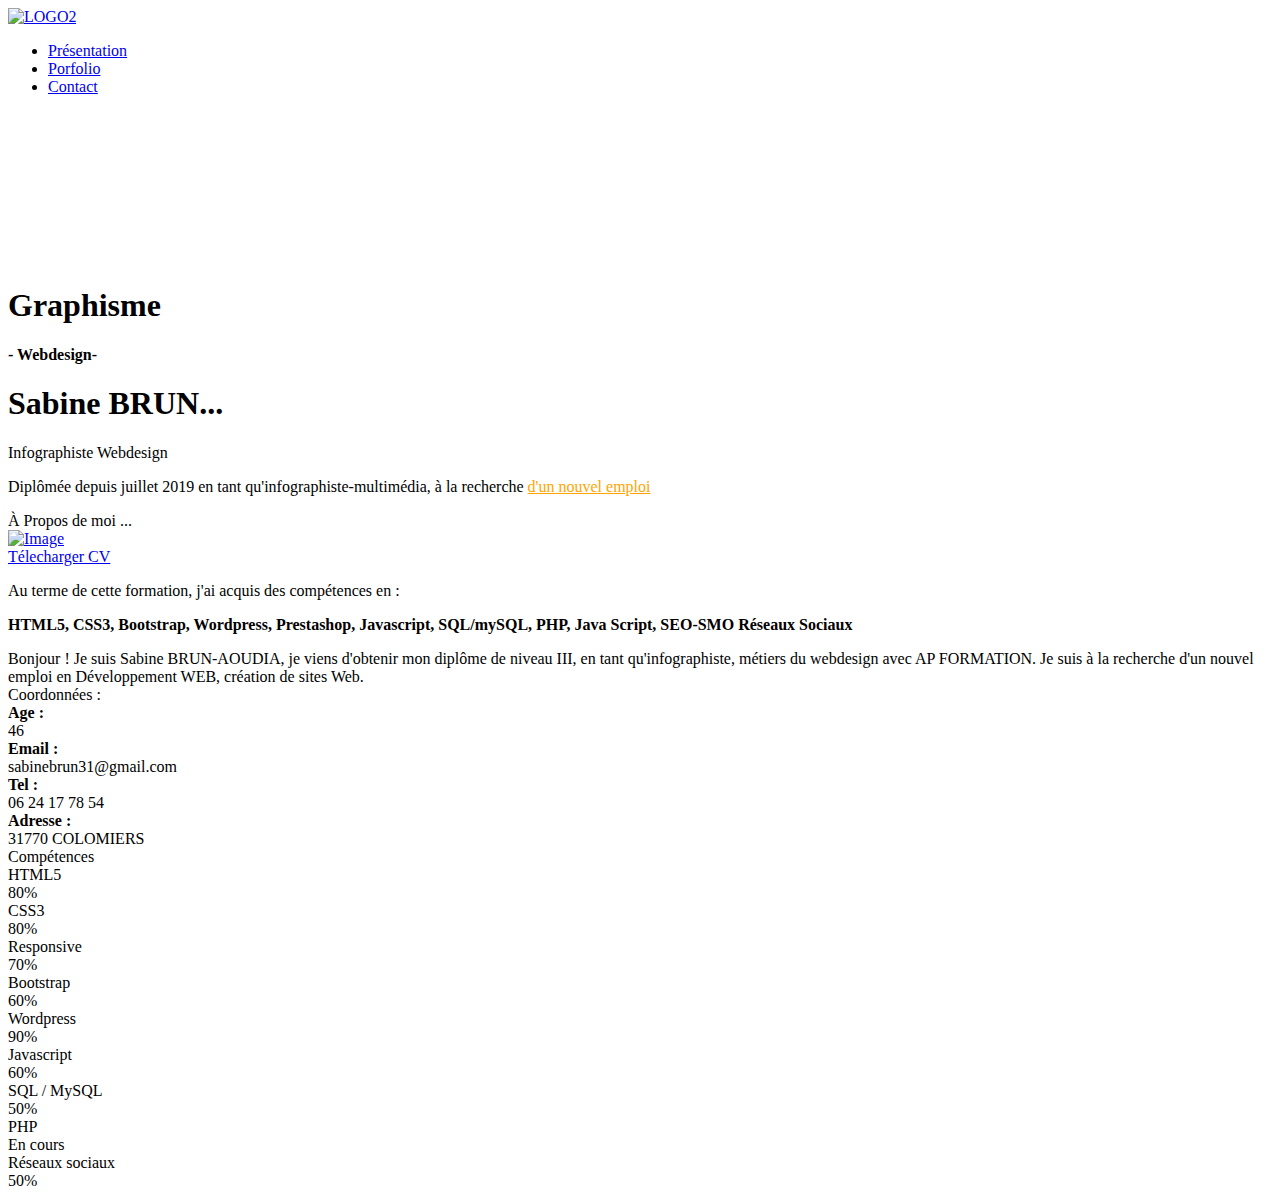
==== presentation.html @ b9b225c0 "Add files via upload" ====
<!DOCTYPE html>
<html lang="fr">

<head>
    <meta charset="UTF-8" />
    <title> Site Sabine BRUN</title>
<meta http-equiv="X-UA-Compatible" content="IE=edge">


    <!--- lien vers feuilles de style, normalize: pour mettre les parametres des navigateurs à zéro--->

    <link rel="stylesheet" href="https://use.fontawesome.com/releases/v5.7.1/css/all.css" integrity="sha384-fnmOCqbTlWIlj8LyTjo7mOUStjsKC4pOpQbqyi7RrhN7udi9RwhKkMHpvLbHG9Sr" crossorigin="anonymous">

    <!--    script bootstrap-->

    <link rel="stylesheet" href="https://stackpath.bootstrapcdn.com/bootstrap/4.3.0/css/bootstrap.min.css" integrity="sha384-PDle/QlgIONtM1aqA2Qemk5gPOE7wFq8+Em+G/hmo5Iq0CCmYZLv3fVRDJ4MMwEA" crossorigin="anonymous">

    <link rel="stylesheet" type="text/css" href="https://cdn.jsdelivr.net/npm/cookieconsent@3/build/cookieconsent.min.css" />


    <!----csript pour les icones--->

    <meta name="viewport" content="width=device-width, initial-scale=1.0" />
    <link href="css/bootstrap.min.css" rel="stylesheet">
	<link href="styles/main.css" rel="stylesheet">
	
    <link rel="stylesheet" href="css/blog_style.css">
    
    <!--[if lt IE 9]>
 <script
src="https://cdnjs.cloudflare.com/ajax/libs/html5shiv/3.7.3/html5shiv.min.js">
</script>

<![endif]-->



    <link rel="stylesheet" href="css/blog_style.css" />

<script src="https://cdn.jsdelivr.net/npm/cookieconsent@3/build/cookieconsent.min.js"></script>

</head>

<body .index>

    <!------------------------------------------  *** HEADER / background *** ---------------------------------------------------->



    <!------------------------------------------  ** MENU FIXE/ conteneur ** ---------------------------------------------------->

    <header>

        <div class="headerfixe container">



            <div class="row">


                <!--     logo gauche      -->
                <nav class="col" id="headerlogo">
                    <a href="#"><img class="bouton1" src="img/LOGO2.png" alt="LOGO2" height="70" title="Accueil"></a>
                </nav>

                <!--menu-->
                <div class="col">
                    <nav id="menu">
                        <ul class="flex">
                            <li class="actif"><a href="IMG/portrait-sABINE-JPEG.jpg">
                                    Présentation
                                </a></li>

                            <li><a href="Portfolio.html">
                                    Porfolio
                                </a>
                            </li>

                            <li><a href="contact.html">
                            Contact
                            </a></li>

                           
                        </ul>

                    </nav>


                </div>
            </div>

        </div>

        <!------------------------------------------ ** EN TETE ACCUEIL/ conteneur ** ---------------------------------------------------->




        <div class="container fond-video">
<div class="row">

            <!--     video  -->

            <video loop="true" autoplay="true" control muted>
                <source src="video/Ink.mp4" type="video/mp4"/>
            </video>


            <!--      texte sur video  -->

            <div class="col-8 entete titre ">


                <h1 id="toulouse">Graphisme</h1>

                <strong id="edition2019">- Webdesign- </strong><br>
               

            </div>

</div>
        </div>

    </header>
<!--

    -------------------------------INTRO ** --------------------------------------------------
-->
    <div class=" col-12 intro container">
        <div class="row introtexte">
            <div class="col-12">

            <h1>Sabine BRUN... </h1>
                
                <div class="page-content">
    </div>
			<div class="profile-page">
				<div class="wrapper">
					<!--------<div class="page-header page-header-small" filter-color="black">
						<div class="page-header-image" data-parallax="true" style="background-image: url('images/TOULOUSE/TOULOUSE1NOIRBLANC.png');"></div>
						<div class="container">------>
							<div class="content-center">
								
								<p class="category text-white sous-logo">Infographiste Webdesign</p>
								<p class="category text-white">Diplômée depuis juillet 2019 en tant qu'infographiste-multimédia, à la recherche  <a style="color:orange;" class="bouton-stage smooth-scroll" href="#apropos">d'un nouvel emploi </a></p>
							</div>
						</div>
						<!--LOGO RESEAUX SOCIAUX     -->
						<!-----<div class="section">
							<div class="container">
								<div class="button-container"><a class="btn btn-default btn-round btn-lg btn-icon" href="https://www.linkedin.com/in/sabine-brun-38a493120/" rel="tooltip" title="Mon Linkedin" target="_blank"><i style="margin-top: 10px; font-size:35px;" class="fab fa-linkedin"></i></a></div>
							</div>
						</div>---->
					</div>
				</div>
			</div>
			<div class="section" id="apropos">
				<div class="container">
					<div class="card" data-aos="fade-up" data-aos-offset="10">
						
						
						
						
						
						
						
						
						<div class="row">
							<div class="col-lg-6 col-md-12">
								<div class="card-body">
									<div class="h4 mt-0 title">À Propos de moi ...</div>
									
								
									
									
									
									
									
									
									
								<div class="cc-profile-image"><a href="#"><img src="IMG/portrait-sABINE-JPEG.jpg" alt="Image" /></a></div>
									
								
								<a target="_blank" class="btn btn-primary" href="IMG/cv%20Ao%C3%BBt%202019.jpg" data-aos="zoom-in" data-aos-anchor="data-aos-anchor">Télecharger CV</a>
									<p>Au terme de cette formation, j'ai acquis des compétences en :
									</p>
									<p>
										<strong> HTML5, CSS3, Bootstrap, Wordpress, Prestashop, Javascript, SQL/mySQL, PHP, Java Script, SEO-SMO Réseaux Sociaux</strong></p>

								</div>
							</div>
							<div class="col-lg-6 col-md-10">
								<div class="card-body">
									<div class="h4 mt-0 title">Bonjour ! Je suis Sabine BRUN-AOUDIA, je viens d'obtenir mon diplôme de niveau III, en tant qu'infographiste, métiers du webdesign avec AP FORMATION. Je suis à la recherche d'un nouvel emploi en Développement WEB, création de sites Web.</div>
									
									<div class="h4 mt-1 title">Coordonnées : </div>
									<div class="row">
										<div class="col-sm-5"><strong class="text-uppercase">Age :</strong></div>
										<div class="col-sm-10">46</div>
									</div>
									<div class="row mt-3">
										<div class="col-sm-5"><strong class="text-uppercase">Email :</strong></div>
										<div class="col-sm-10">sabinebrun31@gmail.com</div>
									</div>
									<div class="row mt-3">
										<div class="col-sm-5"><strong class="text-uppercase">Tel :</strong></div>
										<div class="col-sm-10">06 24 17 78 54</div>
									</div>
									<div class="row mt-3">
										<div class="col-sm-6"><strong class="text-uppercase">Adresse :</strong></div>
										<div class="col-sm-10">31770 COLOMIERS</div>
									</div>
                                 
								</div>
							</div>
						</div>
					</div>
				</div>
			</div>
			<div class="section" id="competences">
				<div class="container">
					<div class="h4 text-center mb-5 title">Compétences</div>
					<div class="card" data-aos="fade-up" data-aos-anchor-placement="top-bottom">
						<div class="card-body">
							<div class="row">
								<div class="col-md-6">
									<div class="progress-container progress-primary"><span class="progress-badge">HTML5</span>
										<div class="progress">
											<div class="progress-bar progress-bar-primary" data-aos="progress-full" data-aos-offset="10" data-aos-duration="2000" role="progressbar" aria-valuenow="98" aria-valuemin="0" aria-valuemax="100" style="width: 80%;"></div><span class="progress-value">80%</span>
										</div>
									</div>
								</div>
								<div class="col-md-6">
									<div class="progress-container progress-primary"><span class="progress-badge">CSS3</span>
										<div class="progress">
											<div class="progress-bar progress-bar-primary" data-aos="progress-full" data-aos-offset="10" data-aos-duration="2000" role="progressbar" aria-valuenow="60" aria-valuemin="0" aria-valuemax="100" style="width: 80%;"></div><span class="progress-value">80%</span>
										</div>
									</div>
								</div>


							</div>
							<div class="row">
								<div class="col-md-6">
									<div class="progress-container progress-primary"><span class="progress-badge">Responsive</span>
										<div class="progress">
											<div class="progress-bar progress-bar-primary" data-aos="progress-full" data-aos-offset="10" data-aos-duration="2000" role="progressbar" aria-valuenow="60" aria-valuemin="0" aria-valuemax="100" style="width: 70%;"></div><span class="progress-value">70%</span>
										</div>
									</div>
								</div>
								<div class="col-md-6">
									<div class="progress-container progress-primary"><span class="progress-badge">Bootstrap</span>
										<div class="progress">
											<div class="progress-bar progress-bar-primary" data-aos="progress-full" data-aos-offset="10" data-aos-duration="2000" role="progressbar" aria-valuenow="60" aria-valuemin="0" aria-valuemax="100" style="width: 60%;"></div><span class="progress-value">60%</span>
										</div>
									</div>
								</div>

							</div>
							<div class="row">

								<div class="col-md-6">
									<div class="progress-container progress-primary"><span class="progress-badge">Wordpress</span>
										<div class="progress">
											<div class="progress-bar progress-bar-primary" data-aos="progress-full" data-aos-offset="10" data-aos-duration="2000" role="progressbar" aria-valuenow="80" aria-valuemin="0" aria-valuemax="100" style="width: 90%;"></div><span class="progress-value">90%</span>
										</div>
									</div>
								</div>
								<div class="col-md-6">
									<div class="progress-container progress-primary"><span class="progress-badge">Javascript</span>
										<div class="progress">
											<div class="progress-bar progress-bar-primary" data-aos="progress-full" data-aos-offset="10" data-aos-duration="2000" role="progressbar" aria-valuenow="50" aria-valuemin="0" aria-valuemax="100" style="width: 60%;"></div><span class="progress-value">60%</span>
										</div>
									</div>
								</div>
							</div>
							<div class="row">
								<div class="col-md-6">
									<div class="progress-container progress-primary"><span class="progress-badge">SQL / MySQL</span>
										<div class="progress">
											<div class="progress-bar progress-bar-primary" data-aos="progress-full" data-aos-offset="10" data-aos-duration="2000" role="progressbar" aria-valuenow="60" aria-valuemin="0" aria-valuemax="100" style="width: 50%;"></div><span class="progress-value">50%</span>
										</div>
									</div>
								</div>
								<div class="col-md-6">
									<div class="progress-container progress-primary"><span class="progress-badge">PHP</span>
										<div class="progress">
											<div class="progress-bar progress-bar-primary" data-aos="progress-full" data-aos-offset="10" data-aos-duration="2000" role="progressbar" aria-valuenow="60" aria-valuemin="0" aria-valuemax="100" style="width: 0%;"></div><span class="progress-value">En cours</span>
										</div>
									</div>
								</div>
								
							</div>
							<div class="row">
								<div class="col-md-6">
									<div class="progress-container progress-primary"><span class="progress-badge">Réseaux sociaux</span>
										<div class="progress">
											<div class="progress-bar progress-bar-primary" data-aos="progress-full" data-aos-offset="10" data-aos-duration="2000" role="progressbar" aria-valuenow="60" aria-valuemin="0" aria-valuemax="100" style="width: 50%;"></div><span class="progress-value">50%</span>
										</div>
									</div>
								</div><div class="col-md-6"></div>
								</div>
						</div>
						<!--fin card-body-->
                    </div>
            </div>

        </div>
    </div>


    <!--background-->

   
				
	</body>									
											
        <!------------------------------------------ ***PAGE*** ---------------------------------------------------->

 <!----Inclusion bibliotheque jQuery--->
    <script src="js/jquery-1.12.4.min.js"></script>
    
    <!----Inclusion bibliotheque Bootstrap--->
    <script src="https://cdnjs.cloudflare.com/ajax/libs/popper.js/1.14.7/umd/popper.min.js" integrity="sha384-UO2eT0CpHqdSJQ6hJty5KVphtPhzWj9WO1clHTMGa3JDZwrnQq4sF86dIHNDz0W1" crossorigin="anonymous"></script>
    <script src="https://stackpath.bootstrapcdn.com/bootstrap/4.3.1/js/bootstrap.min.js" integrity="sha384-JjSmVgyd0p3pXB1rRibZUAYoIIy6OrQ6VrjIEaFf/nJGzIxFDsf4x0xIM+B07jRM" crossorigin="anonymous"></script>

 <script>
window.addEventListener("load", function(){
window.cookieconsent.initialise({
  "palette": {
    "popup": {
      "background": "#000"
    },
    "button": {
      "background": "#f1d600"
    }
  },
  "position": "top",
  "content": {
    "message": "En poursuivant votre navigation sur ce site, vous acceptez l’utilisation de cookies ou autres traceurs pour vous proposer par exemple, des publicités ciblées adaptés à vos centres d’intérêts et par exemple, réaliser des statistiques de visites.",
    "dismiss": "Ok",
    "link": "En savoir plus",
    "href": "www.cnil.fr/fr/comprendre-le-rgpd"
  }
})});
</script>  
    
    

    <!----Inclusion du script personnel--->

    <script src="js/blog_script.js"></script>


</html>
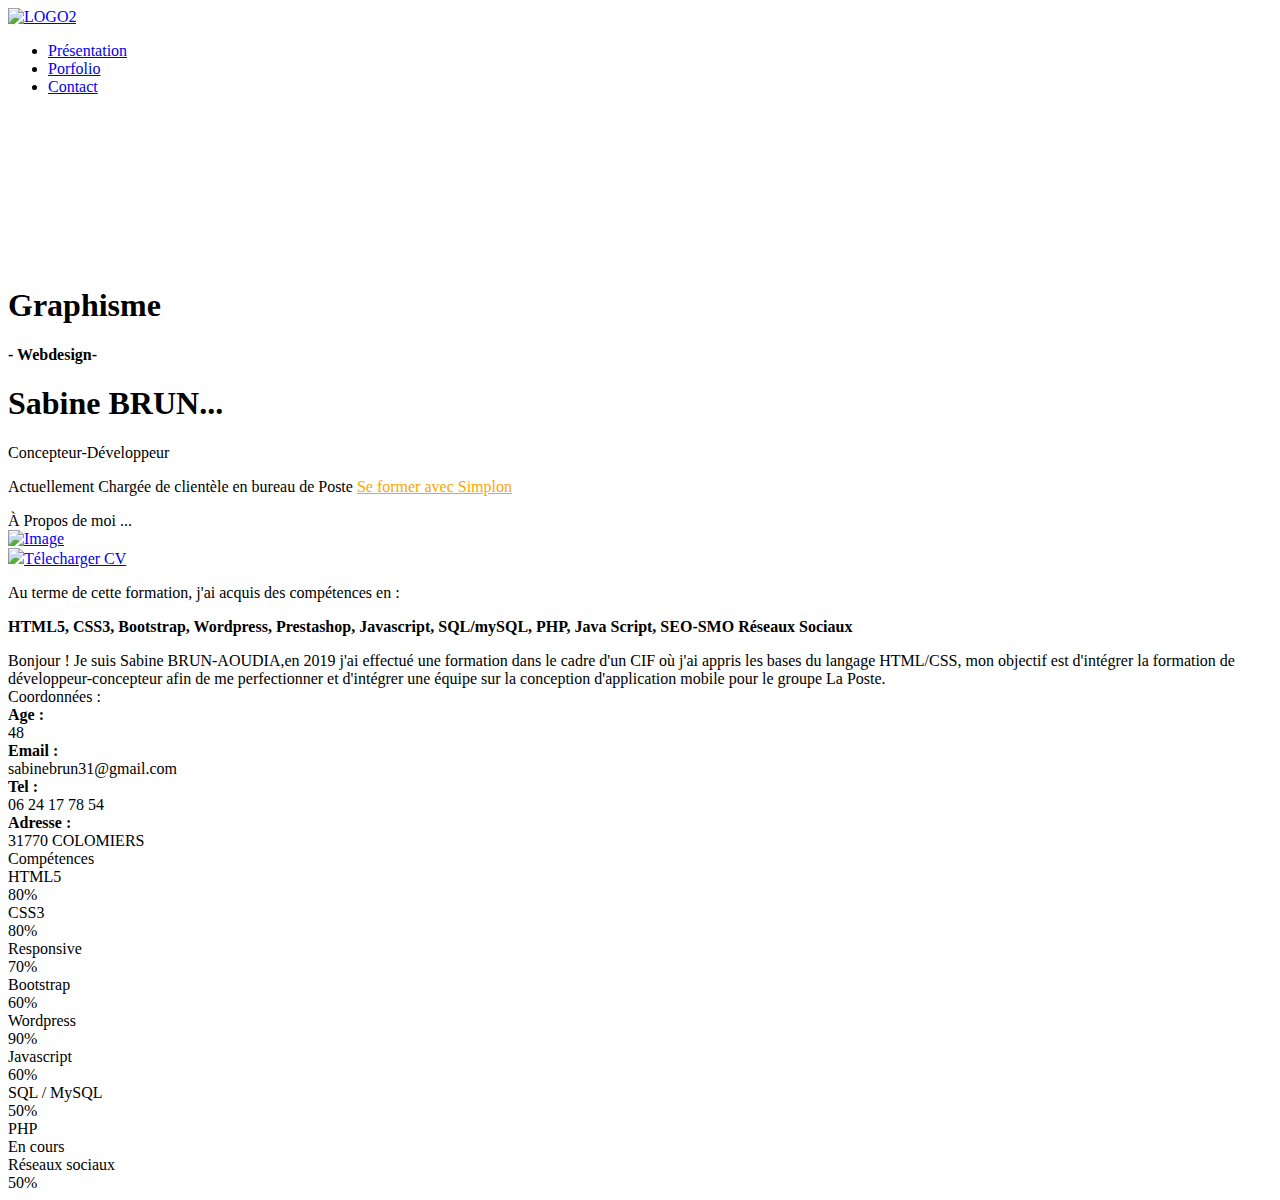
==== commit 0e498541: "Add files via upload" ====
--- a/presentation.html
+++ b/presentation.html
@@ -141,8 +141,8 @@
 						<div class="container">------>
 							<div class="content-center">
 								
-								<p class="category text-white sous-logo">Infographiste Webdesign</p>
-								<p class="category text-white">Diplômée depuis juillet 2019 en tant qu'infographiste-multimédia, à la recherche  <a style="color:orange;" class="bouton-stage smooth-scroll" href="#apropos">d'un nouvel emploi </a></p>
+								<p class="category text-white sous-logo">Concepteur-Développeur</p>
+								<p class="category text-white">Actuellement Chargée de clientèle en bureau de Poste <a style="color:orange;" class="bouton-stage smooth-scroll" href="#apropos"> Se former avec Simplon  </a></p>
 							</div>
 						</div>
 						<!--LOGO RESEAUX SOCIAUX     -->
@@ -181,7 +181,8 @@
 								<div class="cc-profile-image"><a href="#"><img src="IMG/portrait-sABINE-JPEG.jpg" alt="Image" /></a></div>
 									
 								
-								<a target="_blank" class="btn btn-primary" href="IMG/cv%20Ao%C3%BBt%202019.jpg" data-aos="zoom-in" data-aos-anchor="data-aos-anchor">Télecharger CV</a>
+								<a target="_blank" class="btn btn-primary" 
+								   href= "#"><img src="../IMG/portrait-sABINE-JPEG.jpg" data-aos-anchor="data-aos-anchor">Télecharger CV</a>
 									<p>Au terme de cette formation, j'ai acquis des compétences en :
 									</p>
 									<p>
@@ -191,12 +192,12 @@
 							</div>
 							<div class="col-lg-6 col-md-10">
 								<div class="card-body">
-									<div class="h4 mt-0 title">Bonjour ! Je suis Sabine BRUN-AOUDIA, je viens d'obtenir mon diplôme de niveau III, en tant qu'infographiste, métiers du webdesign avec AP FORMATION. Je suis à la recherche d'un nouvel emploi en Développement WEB, création de sites Web.</div>
+									<div class="h4 mt-0 title">Bonjour ! Je suis Sabine BRUN-AOUDIA,en 2019 j'ai effectué une formation dans le cadre d'un CIF où j'ai appris les bases du langage HTML/CSS, mon objectif est d'intégrer la formation de développeur-concepteur afin de me perfectionner et d'intégrer une équipe sur la conception d'application mobile pour  le groupe La Poste.</div>
 									
 									<div class="h4 mt-1 title">Coordonnées : </div>
 									<div class="row">
 										<div class="col-sm-5"><strong class="text-uppercase">Age :</strong></div>
-										<div class="col-sm-10">46</div>
+										<div class="col-sm-10">48</div>
 									</div>
 									<div class="row mt-3">
 										<div class="col-sm-5"><strong class="text-uppercase">Email :</strong></div>
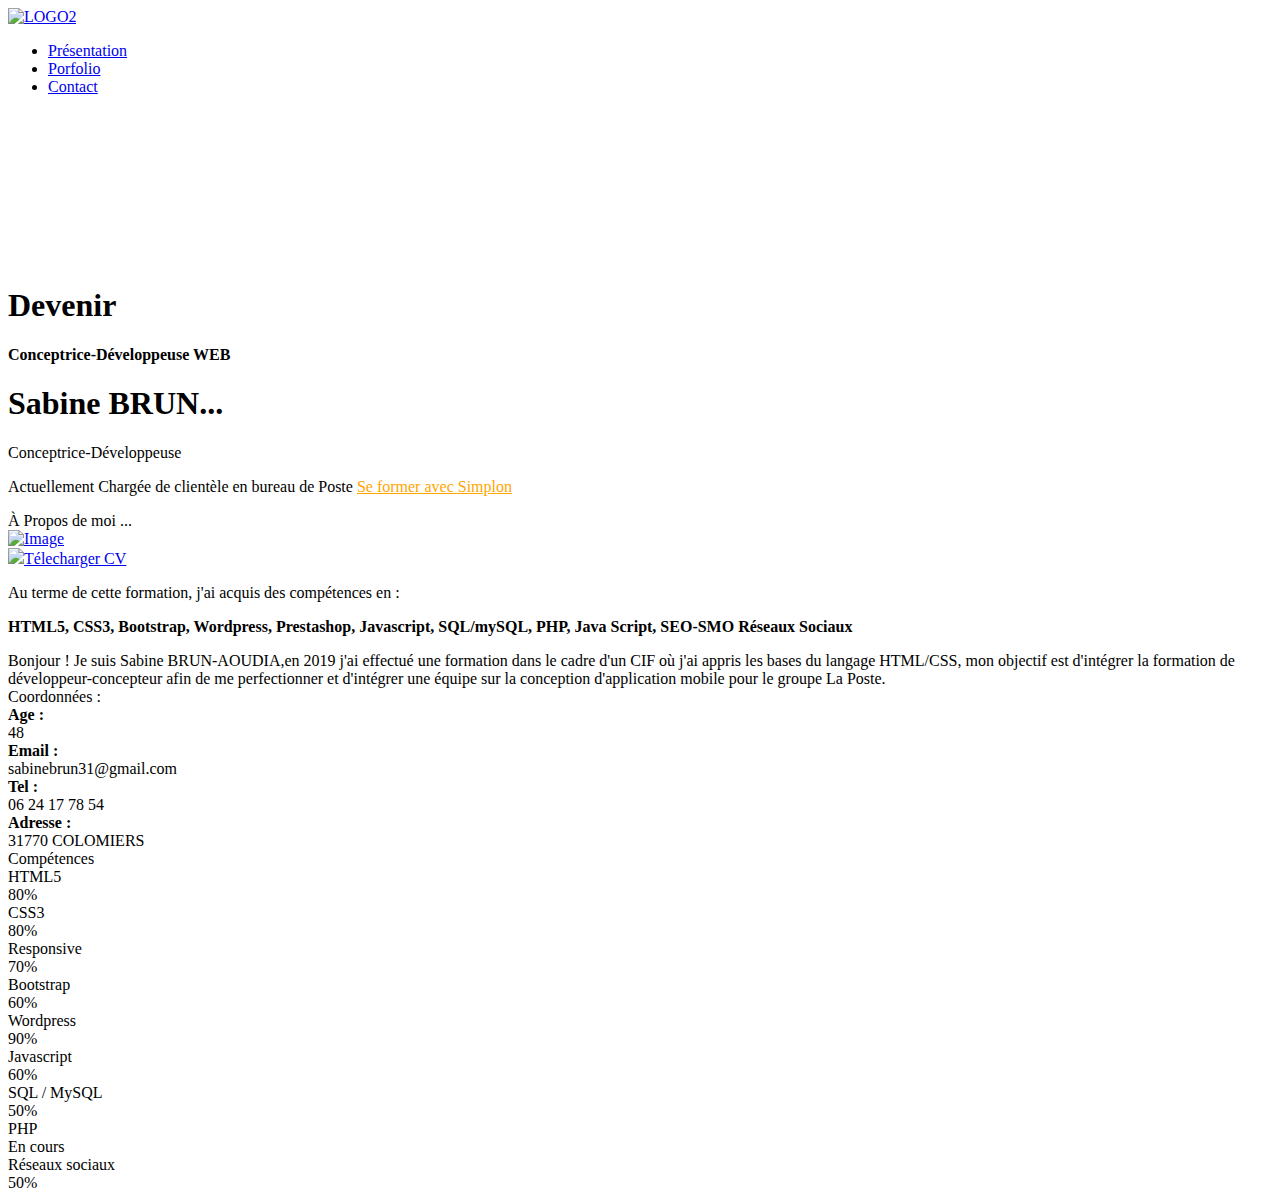
==== commit e2d68c5d: "Add files via upload" ====
--- a/presentation.html
+++ b/presentation.html
@@ -111,9 +111,9 @@
             <div class="col-8 entete titre ">
 
 
-                <h1 id="toulouse">Graphisme</h1>
-
-                <strong id="edition2019">- Webdesign- </strong><br>
+                <h1 id="toulouse">Devenir</h1>
+
+                <strong id="edition2019">Conceptrice-Développeuse WEB </strong><br>
                
 
             </div>
@@ -141,7 +141,7 @@
 						<div class="container">------>
 							<div class="content-center">
 								
-								<p class="category text-white sous-logo">Concepteur-Développeur</p>
+								<p class="category text-white sous-logo">Conceptrice-Développeuse</p>
 								<p class="category text-white">Actuellement Chargée de clientèle en bureau de Poste <a style="color:orange;" class="bouton-stage smooth-scroll" href="#apropos"> Se former avec Simplon  </a></p>
 							</div>
 						</div>
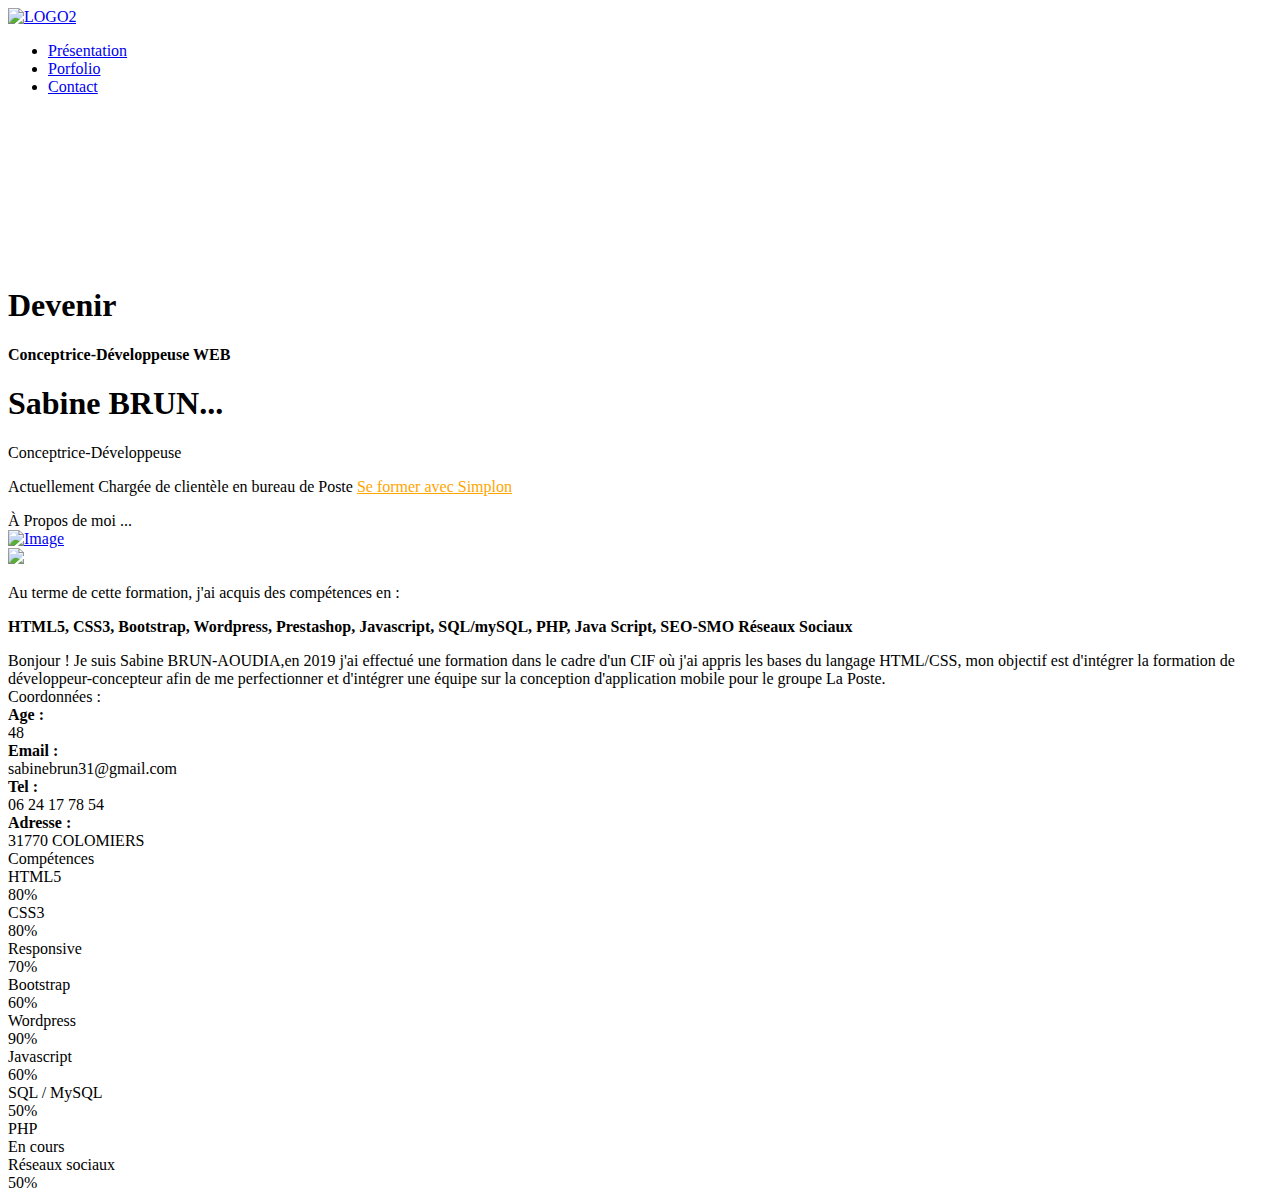
==== commit ddc42958: "Add files via upload" ====
--- a/presentation.html
+++ b/presentation.html
@@ -60,7 +60,7 @@
 
                 <!--     logo gauche      -->
                 <nav class="col" id="headerlogo">
-                    <a href="#"><img class="bouton1" src="img/LOGO2.png" alt="LOGO2" height="70" title="Accueil"></a>
+                    <a href="#"><img class="bouton1" src="./img/LOGO2.png" alt="LOGO2" height="70" title="Accueil"></a>
                 </nav>
 
                 <!--menu-->
@@ -102,7 +102,7 @@
             <!--     video  -->
 
             <video loop="true" autoplay="true" control muted>
-                <source src="video/Ink.mp4" type="video/mp4"/>
+                <source src="./video/Ink.mp4" type="video/mp4"/>
             </video>
 
 
@@ -182,7 +182,7 @@
 									
 								
 								<a target="_blank" class="btn btn-primary" 
-								   href= "#"><img src="../IMG/portrait-sABINE-JPEG.jpg" data-aos-anchor="data-aos-anchor">Télecharger CV</a>
+								   href= "#"><img src="../IMG/portrait-sABINE-JPEG.jpg" data-aos-anchor="data-aos-anchor"><a src="../IMG/cv%20Ao%C3%BBt%202019.jpg"</a>
 									<p>Au terme de cette formation, j'ai acquis des compétences en :
 									</p>
 									<p>
